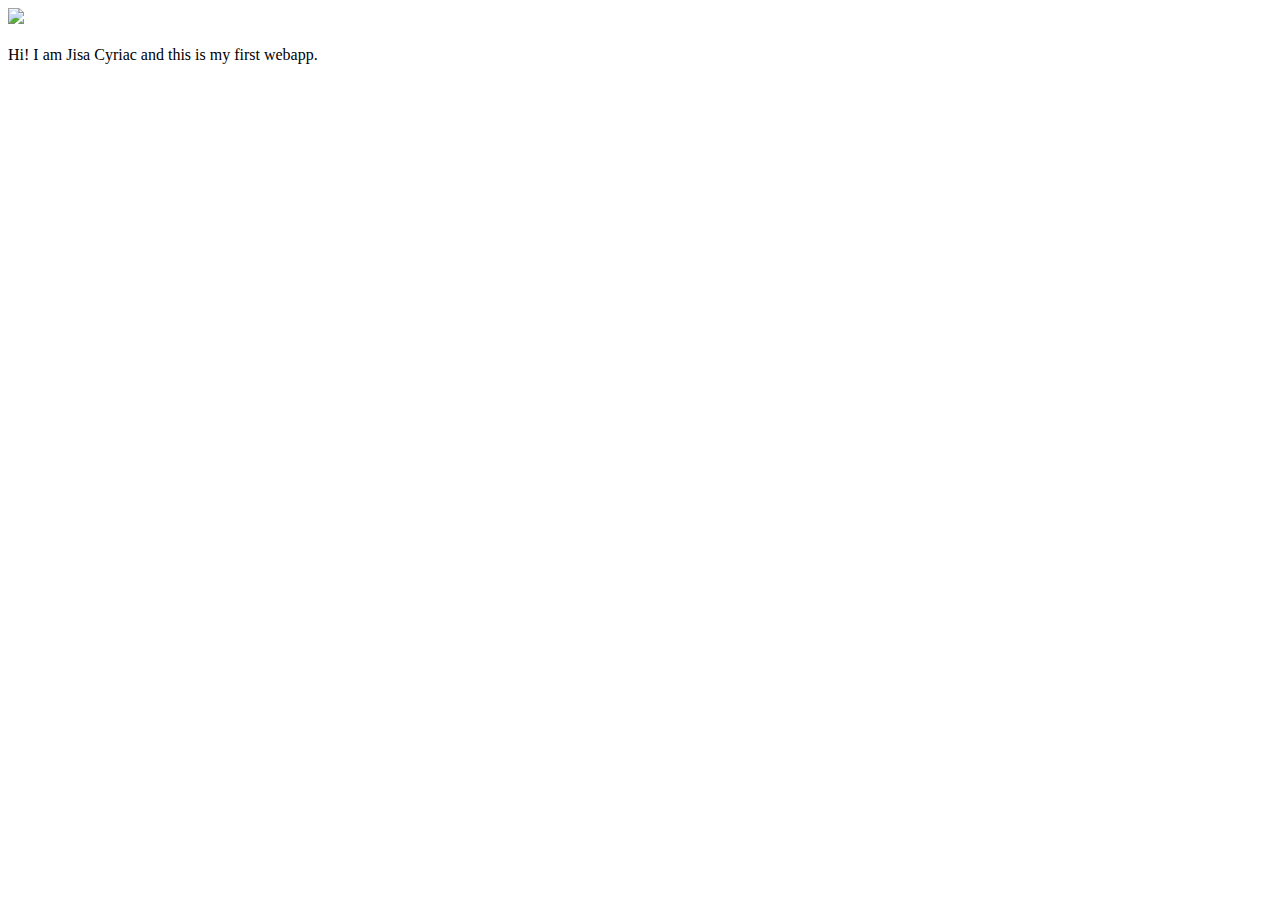
==== ui/index.html @ 84c49f17 "[imad-console] Updates ui/index.html" ====
<!doctype html>
<html>
    <head>
        <link href="/ui/style.css" rel="stylesheet" />
    </head>
    <body>
        <div class="center">
            <img src="/ui/madi.png" class="img-medium"/>
        </div>
        <br>
        <div class="center text-big bold">
            Hi! I am Jisa Cyriac and this is my first webapp.
        </div>
        <script type="text/javascript" src="/ui/main.js">
        </script>
    </body>
</html>
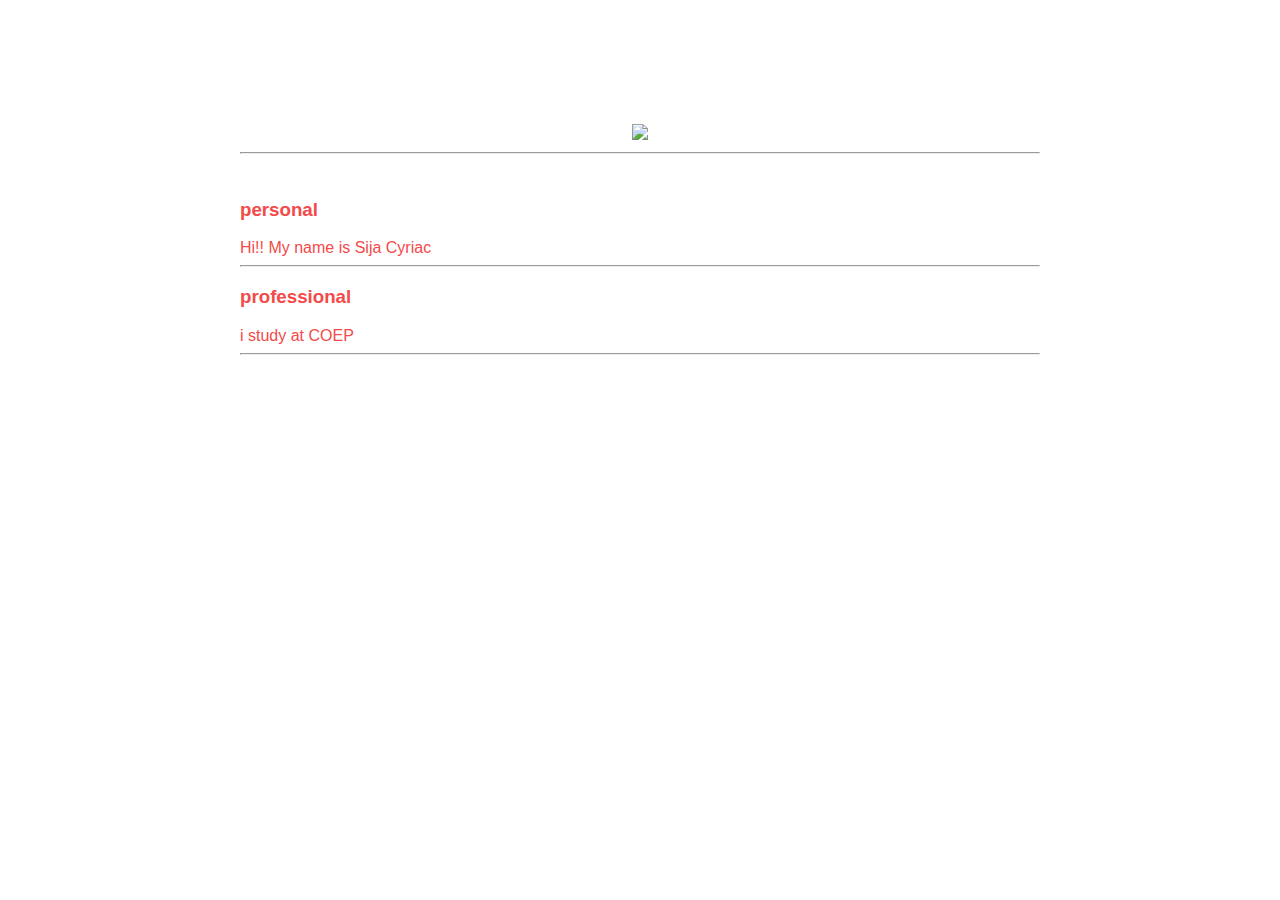
==== commit d0b1766f: "[imad-console] Updates ui/index.html" ====
--- a/ui/index.html
+++ b/ui/index.html
@@ -4,14 +4,28 @@
         <link href="/ui/style.css" rel="stylesheet" />
     </head>
     <body>
+        <div class="container">
         <div class="center">
-            <img src="/ui/madi.png" class="img-medium"/>
+            <img id='madi' src="https://en.wikipedia.org/wiki/File:Man_o%27war_cove_near_lulworth_dorset_arp.jpg" class="img-medium"/>
         </div>
+        <hr/>
         <br>
-        <div class="center text-big bold">
-            Hi! I am Jisa Cyriac and this is my first webapp.
+        <h3>personal</h3>
+        <div>
+            Hi!! My name is Sija Cyriac
         </div>
+        <hr/>
+         <h3>professional</h3>
+         <div>
+             i study at COEP
+         </div>
+         <hr/>
+        <div class="footer">
+        </div> 
+        
+        </div>
+         
         <script type="text/javascript" src="/ui/main.js">
         </script>
     </body>
-</html>
+</html>--- a/ui/style.css
+++ b/ui/style.css
@@ -0,0 +1,30 @@
+body {
+    font-family: sans-serif;
+    margin-top: 60px;
+}
+
+.center {
+    text-align: center;
+}
+
+.text-big {
+    font-size: 300%;
+}
+
+.bold {
+    font-weight: bold;
+}
+
+.img-medium {
+    height: 200px;
+}
+.container {
+            max-width: 800px;
+            margin: 0px auto;
+            color: #F34A4A;
+            font-family: sans-serif;
+            padding-top: 64px;
+            padding-left: 20px;
+            padding-right: 20px;
+}
+
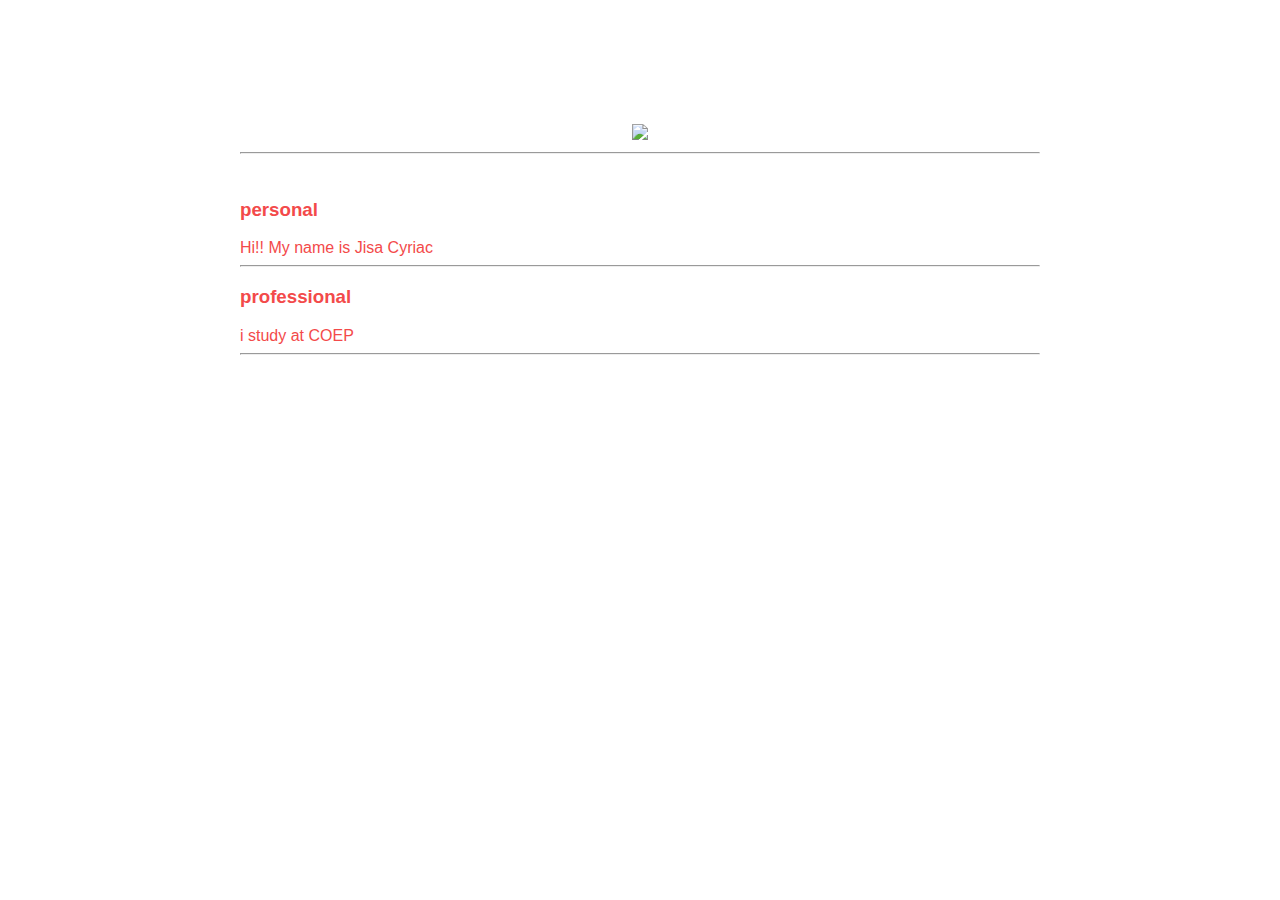
==== commit 3d95a191: "[imad-console] Updates ui/index.html" ====
--- a/ui/index.html
+++ b/ui/index.html
@@ -12,7 +12,7 @@
         <br>
         <h3>personal</h3>
         <div>
-            Hi!! My name is Sija Cyriac
+            Hi!! My name is Jisa Cyriac
         </div>
         <hr/>
          <h3>professional</h3>
